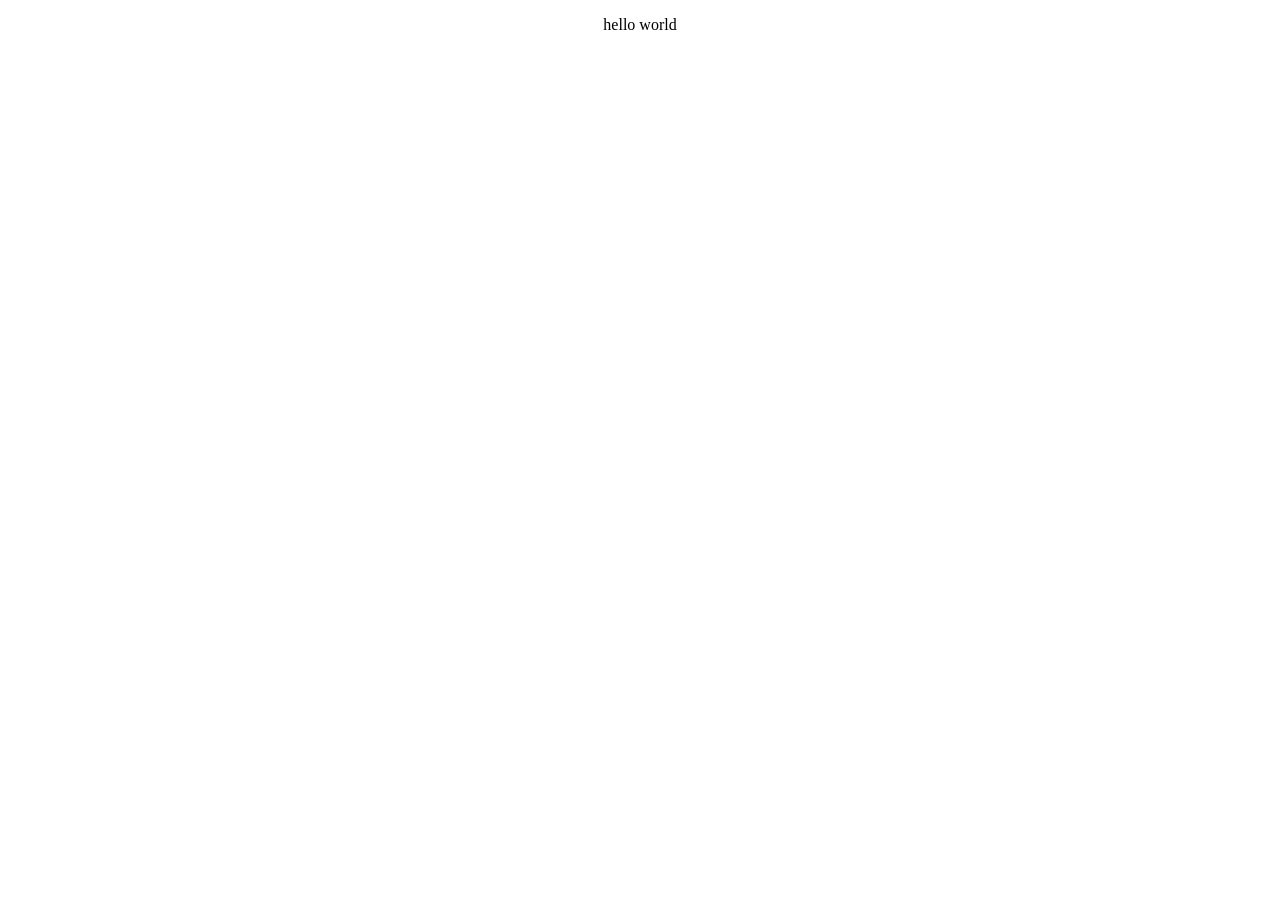
==== index.html @ 7b36342e "プロジェクトを初期化したよ" ====
<!DOCTYPE html>
<html lang="en">
<head>
  <meta charset="UTF-8">
  <meta http-equiv="X-UA-Compatible" content="IE=edge">
  <meta name="viewport" content="width=device-width, initial-scale=1.0">
  <title>Document</title>
  <link rel="stylesheet" href="index.css">
</head>
<body>
  <p>hello world</p>
</body>
</html>
---- index.css ----
p {
  text-align: center;
}
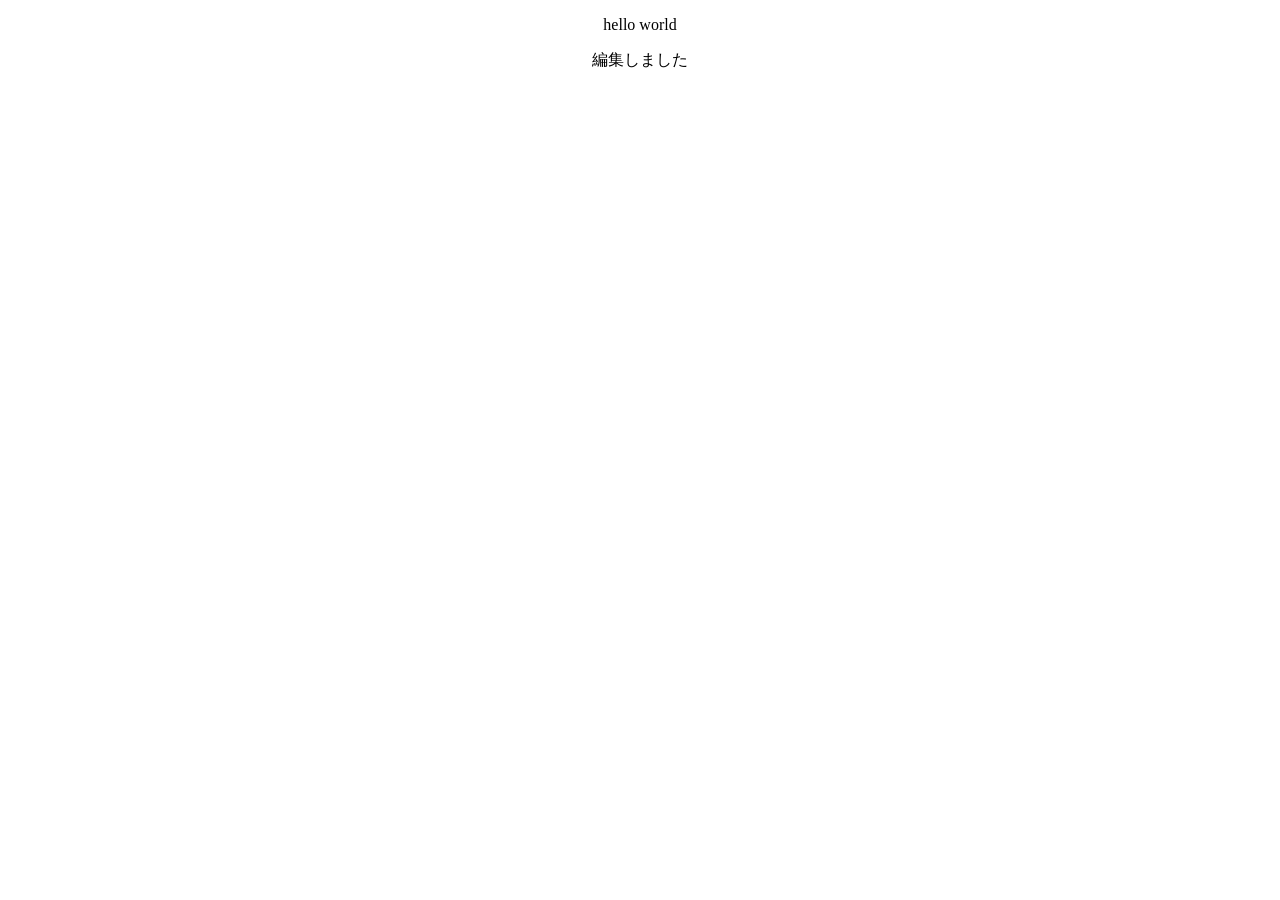
==== commit 6305ae88: "pタグを一か所追加しました。" ====
--- a/index.html
+++ b/index.html
@@ -9,5 +9,6 @@
 </head>
 <body>
   <p>hello world</p>
+  <p>編集しました</p>
 </body>
 </html>
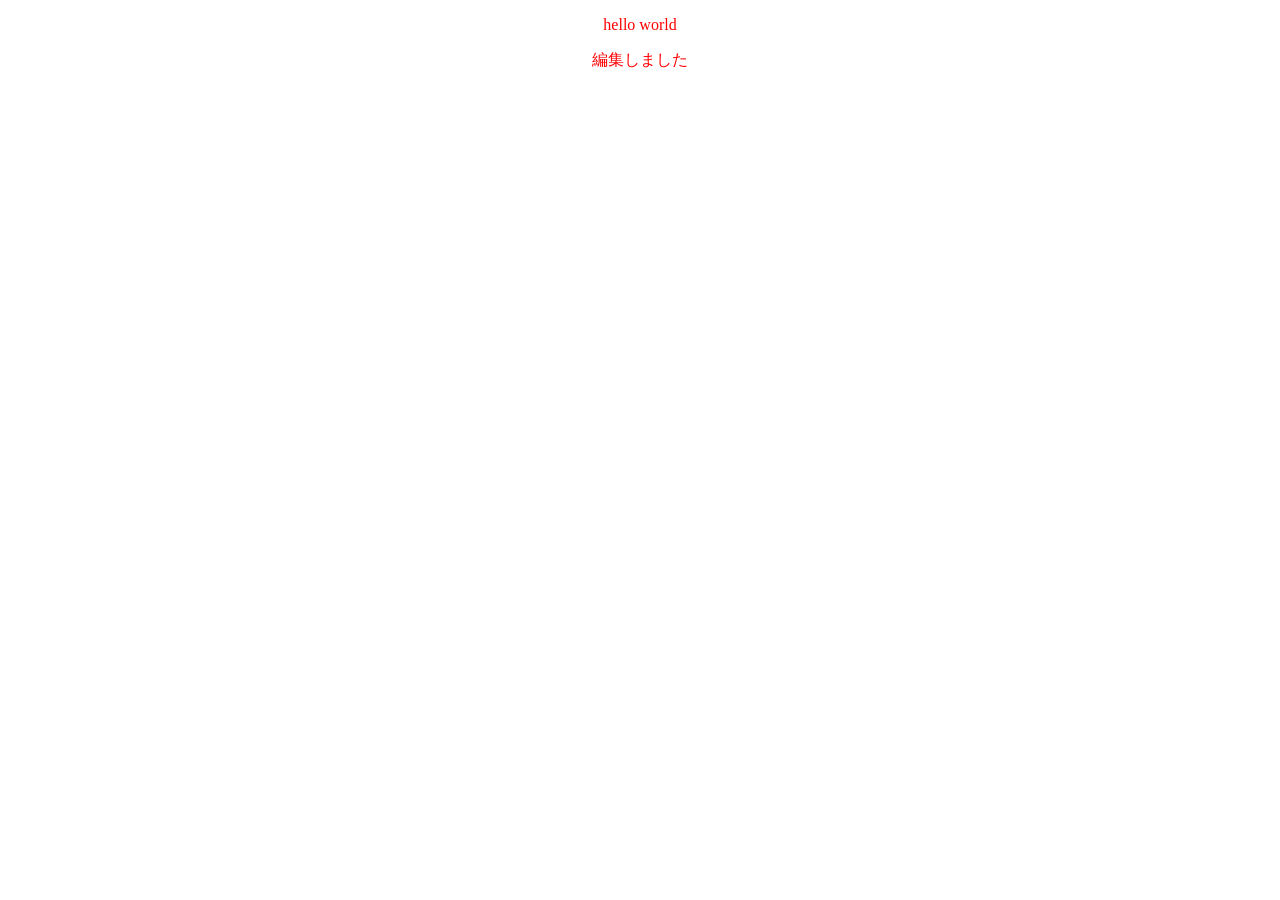
==== commit d2fb0331: "fix(): ファイル削除" ====
--- a/index.html
+++ b/index.html
@@ -1,14 +1,14 @@
 <!DOCTYPE html>
 <html lang="en">
-<head>
-  <meta charset="UTF-8">
-  <meta http-equiv="X-UA-Compatible" content="IE=edge">
-  <meta name="viewport" content="width=device-width, initial-scale=1.0">
-  <title>Document</title>
-  <link rel="stylesheet" href="index.css">
-</head>
-<body>
-  <p>hello world</p>
-  <p>編集しました</p>
-</body>
-</html>+  <head>
+    <meta charset="UTF-8" />
+    <meta http-equiv="X-UA-Compatible" content="IE=edge" />
+    <meta name="viewport" content="width=device-width, initial-scale=1.0" />
+    <title>Document</title>
+    <link rel="stylesheet" href="index.css" />
+  </head>
+  <body>
+    <p>hello world</p>
+    <p>編集しました</p>
+  </body>
+</html>
--- a/index.css
+++ b/index.css
@@ -1,3 +1,4 @@
 p {
   text-align: center;
-}+  color: red;
+}
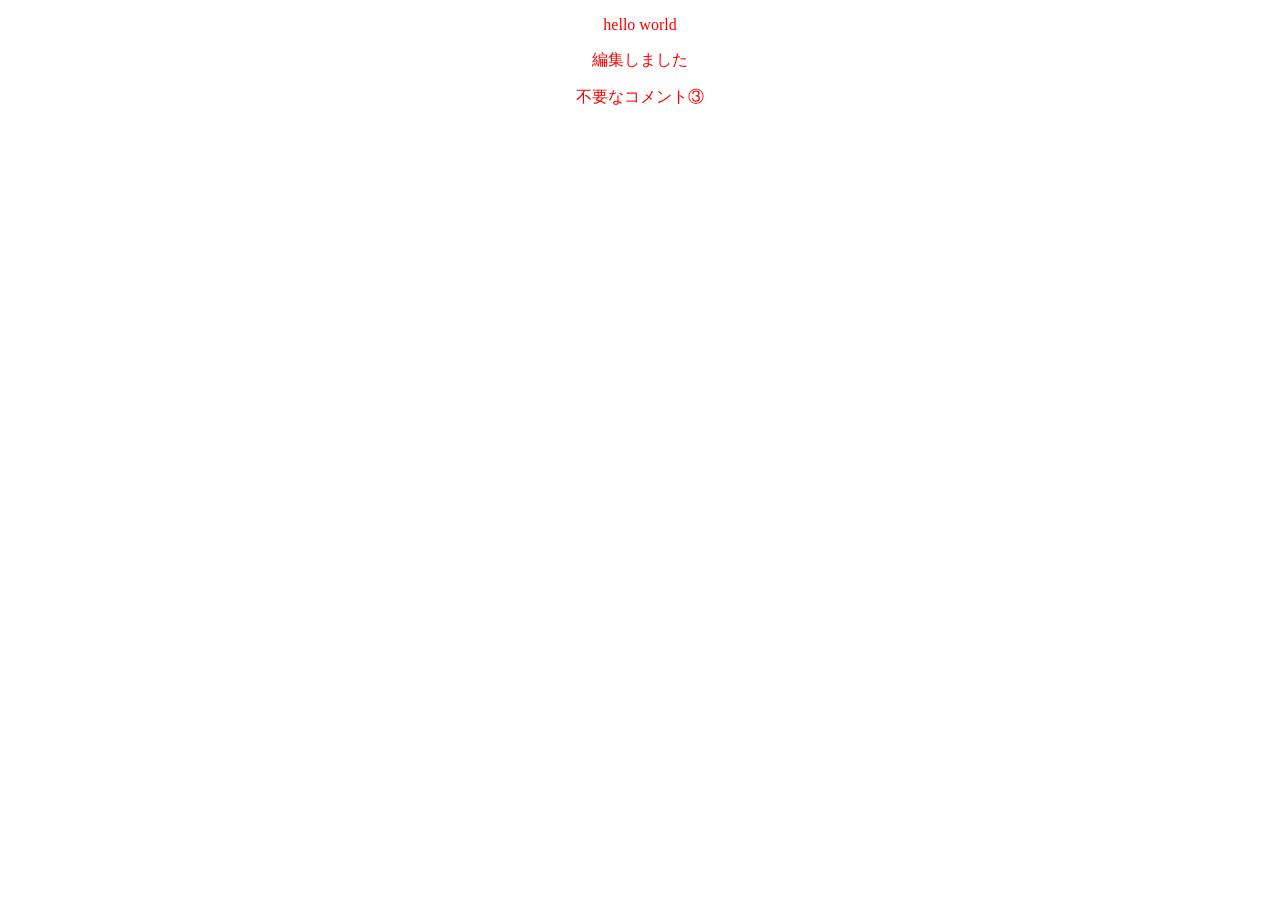
==== commit 7bba21c6: "feat(): 編集" ====
--- a/index.html
+++ b/index.html
@@ -10,5 +10,6 @@
   <body>
     <p>hello world</p>
     <p>編集しました</p>
+    <p>不要なコメント③</p>
   </body>
 </html>
